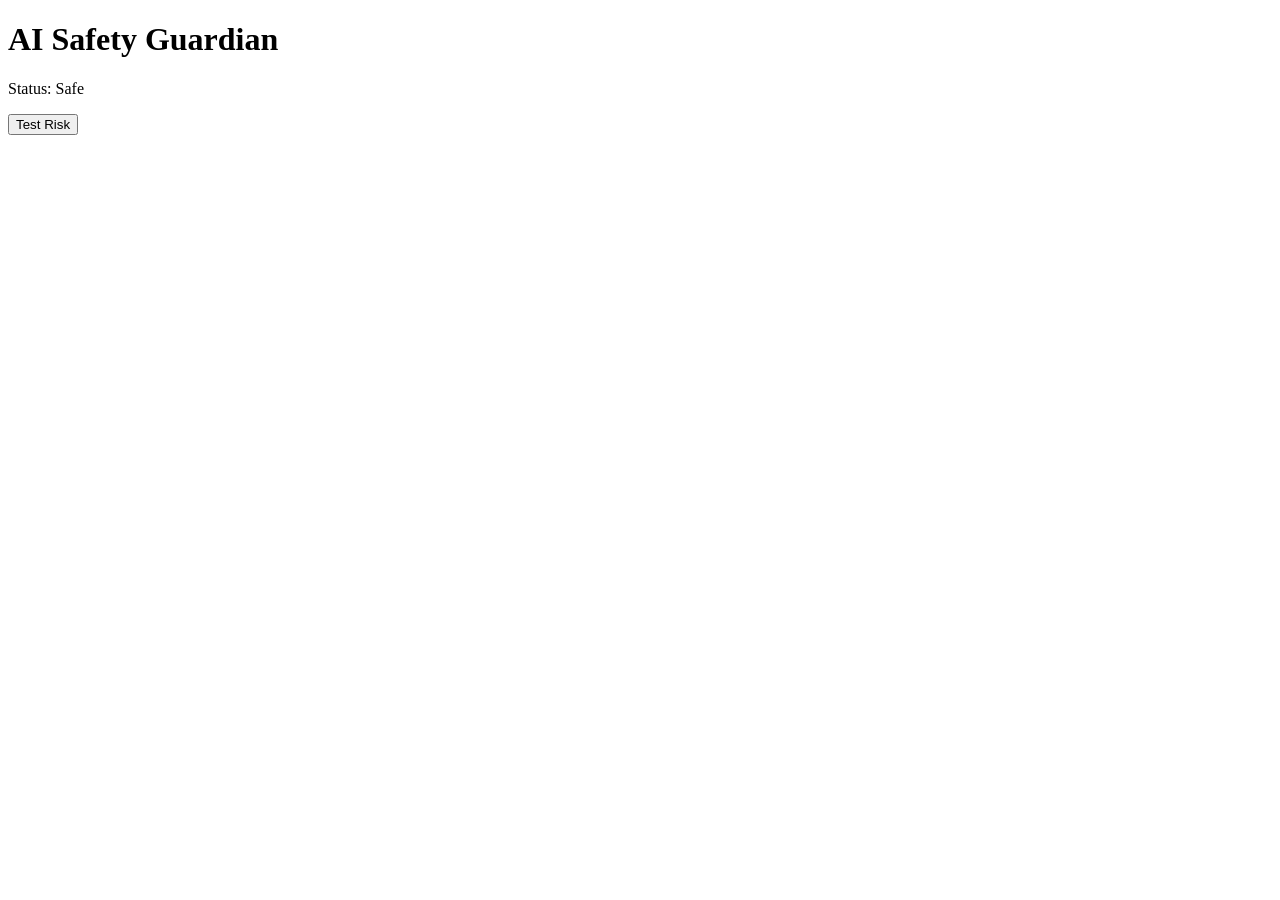
==== frontend/templates/index.html @ c12052d2 "add front HTML, scripts.js" ====
<!DOCTYPE html>
<html lang="en">
<head>
  <meta charset="UTF-8">
  <meta name="viewport" content="width=device-width, initial-scale=1.0">
  <title>AI Safety Guardian</title>
</head>
<body>

  <h1>AI Safety Guardian</h1>

   <!-- This shows teh status -->
   <p>Status: <span id="status">Safe</span></p>

   <!-- This button simulates a risk -->
   <button onclick="triggerAlert()">Test Risk</button>

   <!-- This is the alarm sound => script.js -->

   <!-- This loads JS -->
   <script> src=/static/script.js</script>

</body>
</html>
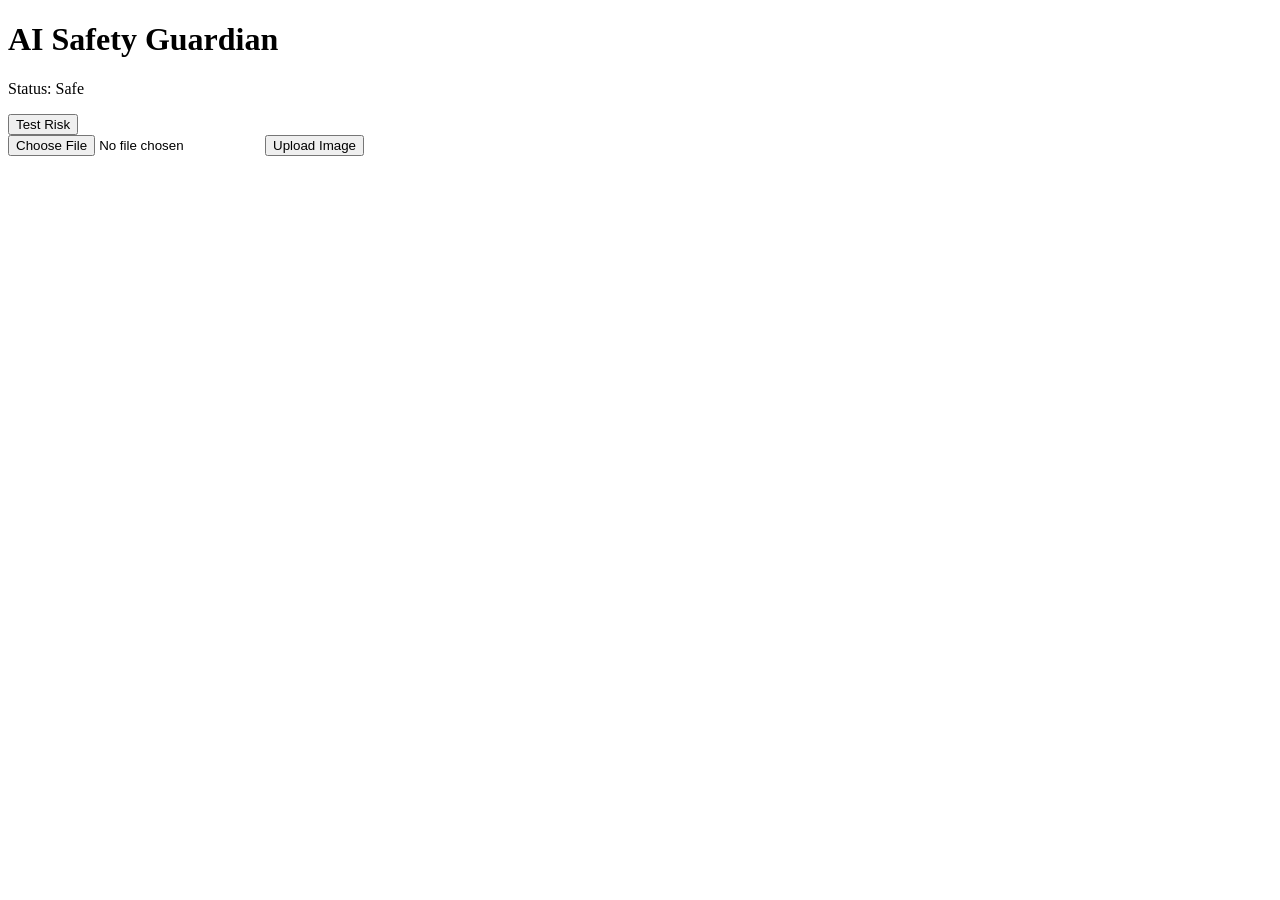
==== commit 30a3781e: "add new comand app.py route img and install open_cv" ====
--- a/frontend/templates/index.html
+++ b/frontend/templates/index.html
@@ -3,22 +3,45 @@
 <head>
   <meta charset="UTF-8">
   <meta name="viewport" content="width=device-width, initial-scale=1.0">
+
   <title>AI Safety Guardian</title>
+
+   <!-- Load CSS -->
+  <link rel="stylesheet" href="/static/style.css">
+
+  <!-- favicon -->
+  <link rel="icon" href="/static/favicon.ico">
 </head>
 <body>
 
-  <h1>AI Safety Guardian</h1>
+    <div class="container">
+      <h1>AI Safety Guardian</h1>
 
-   <!-- This shows teh status -->
-   <p>Status: <span id="status">Safe</span></p>
+      <!-- This shows teh status -->
+      <p>Status: <span id="status">Safe</span></p>
 
-   <!-- This button simulates a risk -->
-   <button onclick="triggerAlert()">Test Risk</button>
+      <!-- This button simulates a risk -->
+      <button onclick="triggerAlert()">Test Risk</button>
+
+      <!-- Upload image -->
+
+      <!-- Upload image -->
+      <form action="/upload" method="post" enctype="multipart/form-data">
+          <input type="file" name="image">
+          <button type="submit">Upload Image</button>
+      </form>
+
+    </div>
+
+
+
 
    <!-- This is the alarm sound => script.js -->
 
    <!-- This loads JS -->
-   <script> src=/static/script.js</script>
+   <script src="/static/script.js"></script>
+
+
 
 </body>
 </html>
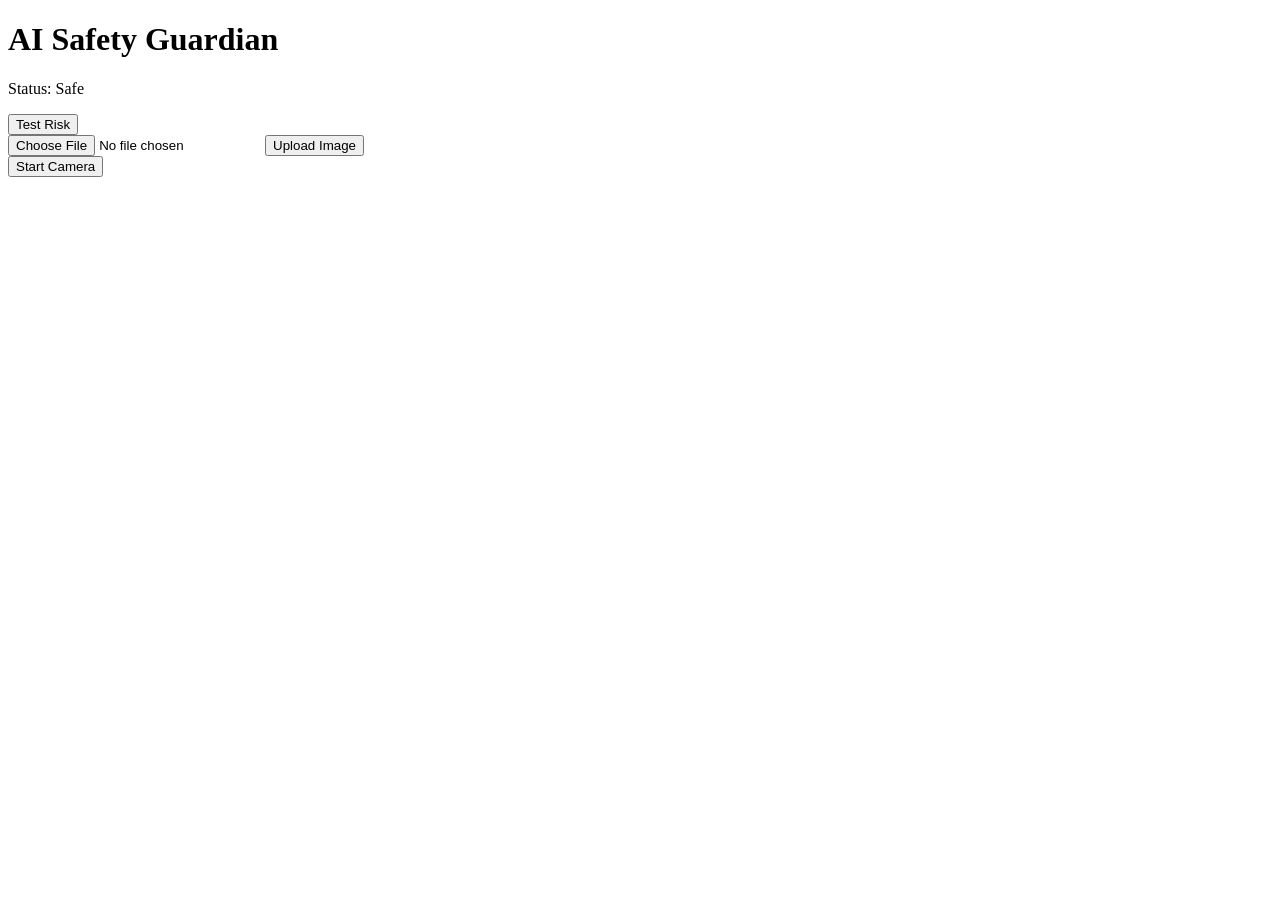
==== commit 48f22851: "add butom start and stop webcan" ====
--- a/frontend/templates/index.html
+++ b/frontend/templates/index.html
@@ -31,6 +31,10 @@
           <button type="submit">Upload Image</button>
       </form>
 
+      <a href="/camera">
+      <button>Start Camera</button>
+      </a>
+
     </div>
 
 
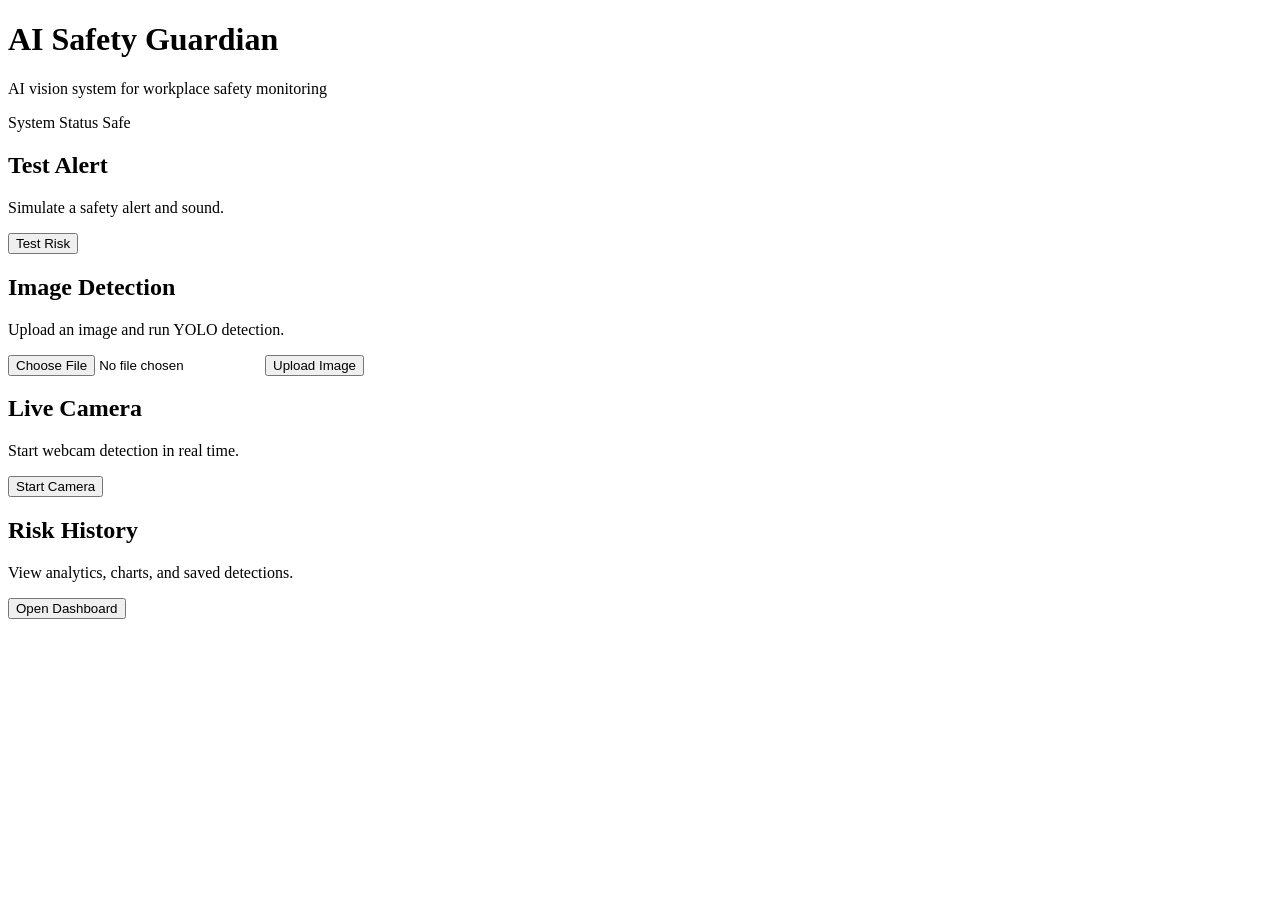
==== commit f843f685: "ajusts web index, camera and style" ====
--- a/frontend/templates/index.html
+++ b/frontend/templates/index.html
@@ -1,51 +1,84 @@
 <!DOCTYPE html>
 <html lang="en">
+
 <head>
   <meta charset="UTF-8">
   <meta name="viewport" content="width=device-width, initial-scale=1.0">
 
   <title>AI Safety Guardian</title>
 
-   <!-- Load CSS -->
+  <!-- Load CSS -->
   <link rel="stylesheet" href="/static/style.css">
 
-  <!-- favicon -->
+  <!-- Favicon -->
   <link rel="icon" href="/static/favicon.ico">
 </head>
+
 <body>
 
-    <div class="container">
+  <!-- Main page card -->
+  <div class="home-container">
+
+    <!-- Header -->
+    <div class="home-header">
       <h1>AI Safety Guardian</h1>
+      <p class="subtitle">AI vision system for workplace safety monitoring</p>
+    </div>
 
-      <!-- This shows teh status -->
-      <p>Status: <span id="status">Safe</span></p>
+    <!-- Status card -->
+    <div class="status-card">
+      <span class="status-label">System Status</span>
+      <span id="status" class="status-safe">Safe</span>
+    </div>
 
-      <!-- This button simulates a risk -->
-      <button onclick="triggerAlert()">Test Risk</button>
+    <!-- Action cards -->
+    <div class="action-grid">
+
+      <!-- Test alarm -->
+      <div class="action-card">
+        <h2>Test Alert</h2>
+        <p>Simulate a safety alert and sound.</p>
+        <button onclick="triggerAlert()">Test Risk</button>
+      </div>
 
       <!-- Upload image -->
+      <div class="action-card">
+        <h2>Image Detection</h2>
+        <p>Upload an image and run YOLO detection.</p>
 
-      <!-- Upload image -->
-      <form action="/upload" method="post" enctype="multipart/form-data">
-          <input type="file" name="image">
+        <form action="/upload" method="post" enctype="multipart/form-data">
+          <input type="file" name="image" required>
           <button type="submit">Upload Image</button>
-      </form>
+        </form>
+      </div>
 
-      <a href="/camera">
-      <button>Start Camera</button>
-      </a>
+      <!-- Live camera -->
+      <div class="action-card">
+        <h2>Live Camera</h2>
+        <p>Start webcam detection in real time.</p>
+
+        <a href="/camera">
+          <button>Start Camera</button>
+        </a>
+      </div>
+
+      <!-- History -->
+      <div class="action-card">
+        <h2>Risk History</h2>
+        <p>View analytics, charts, and saved detections.</p>
+
+        <a href="/history">
+          <button>Open Dashboard</button>
+        </a>
+      </div>
 
     </div>
 
+  </div>
 
-
-
-   <!-- This is the alarm sound => script.js -->
-
-   <!-- This loads JS -->
-   <script src="/static/script.js"></script>
-
-
+  <!-- Load JavaScript -->
+  <script src="/static/script.js"></script>
 
 </body>
+
 </html>
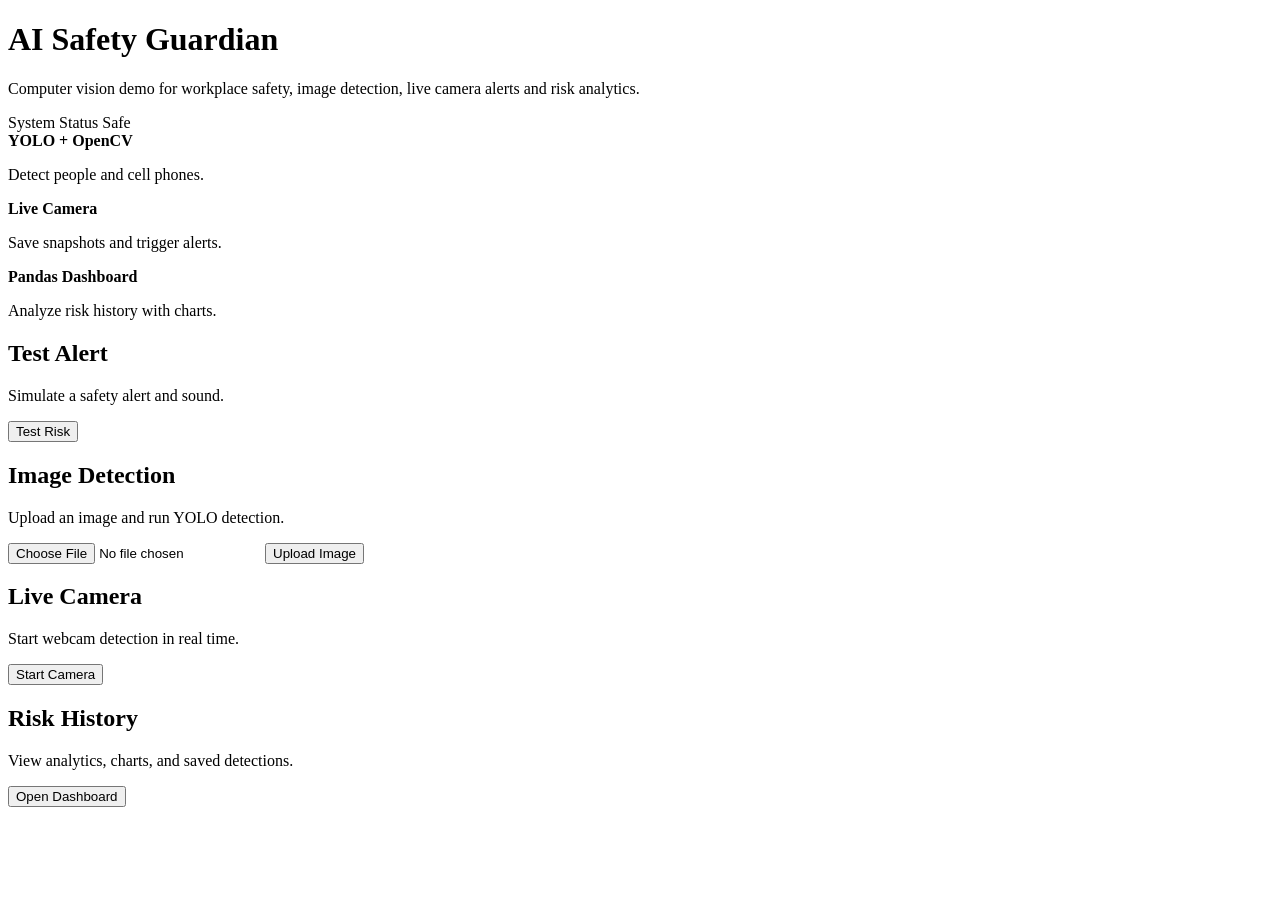
==== commit 837ca51d: "Improve dashboard and home page layout" ====
--- a/frontend/templates/index.html
+++ b/frontend/templates/index.html
@@ -22,13 +22,38 @@
     <!-- Header -->
     <div class="home-header">
       <h1>AI Safety Guardian</h1>
-      <p class="subtitle">AI vision system for workplace safety monitoring</p>
+      <p class="subtitle">
+        Computer vision demo for workplace safety, image detection, live camera alerts and risk analytics.
+      </p>
     </div>
 
     <!-- Status card -->
     <div class="status-card">
       <span class="status-label">System Status</span>
       <span id="status" class="status-safe">Safe</span>
+    </div>
+
+    <!-- Project summary -->
+    <div class="summary-grid">
+
+      <!-- Computer vision summary -->
+      <div>
+        <strong>YOLO + OpenCV</strong>
+        <p>Detect people and cell phones.</p>
+      </div>
+
+      <!-- Live camera summary -->
+      <div>
+        <strong>Live Camera</strong>
+        <p>Save snapshots and trigger alerts.</p>
+      </div>
+
+      <!-- Dashboard summary -->
+      <div>
+        <strong>Pandas Dashboard</strong>
+        <p>Analyze risk history with charts.</p>
+      </div>
+
     </div>
 
     <!-- Action cards -->
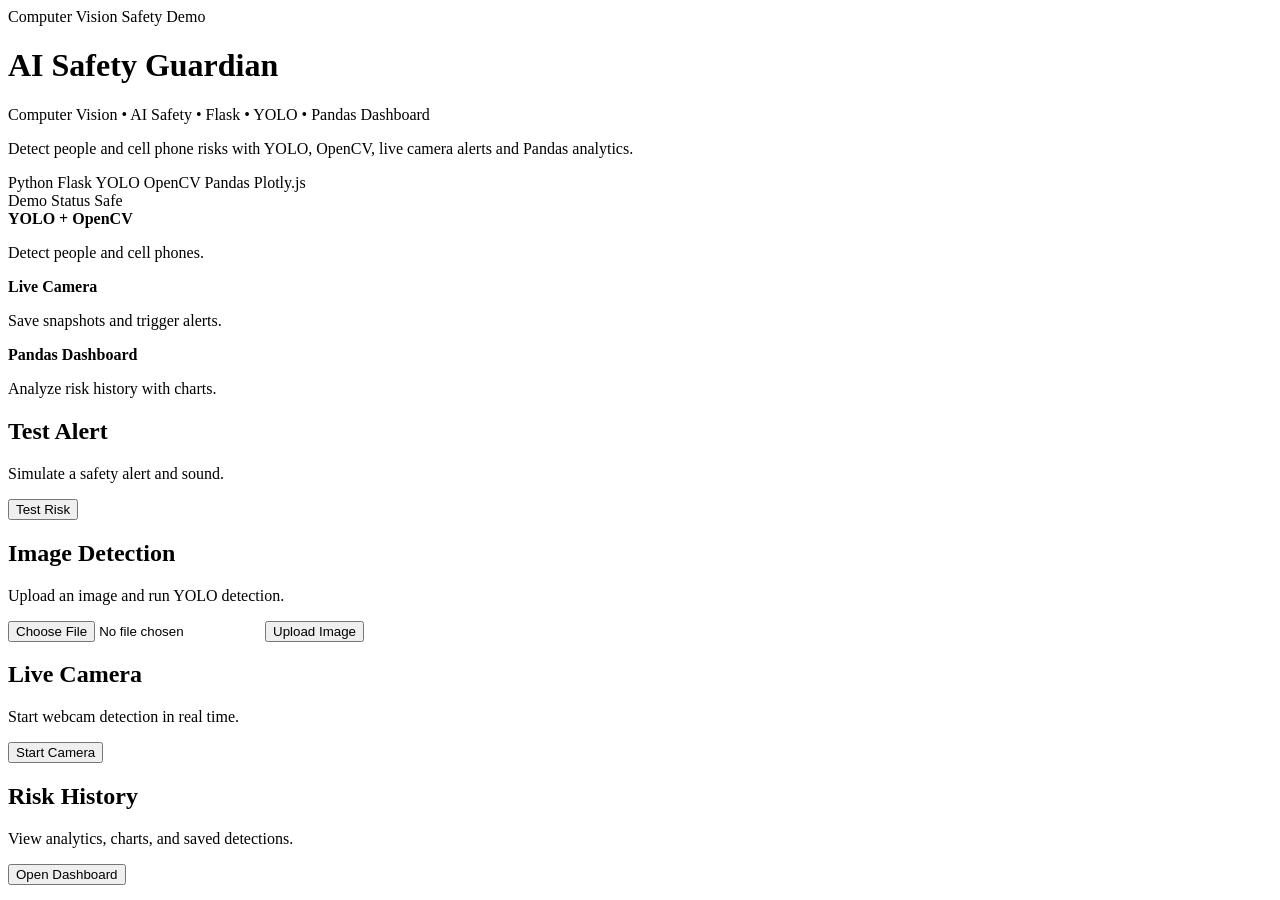
==== commit 4ef5eaef: "Improve home page visual effects" ====
--- a/frontend/templates/index.html
+++ b/frontend/templates/index.html
@@ -21,15 +21,41 @@
 
     <!-- Header -->
     <div class="home-header">
+
+      <!-- Project badge -->
+      <span class="project-badge">Computer Vision Safety Demo</span>
+
+      <!-- Main title -->
       <h1>AI Safety Guardian</h1>
+
+      <!-- Typing effect text -->
+      <div class="typing-line">
+        <span>Computer Vision • AI Safety • Flask • YOLO • Pandas Dashboard</span>
+      </div>
+
+      <!-- Main subtitle -->
       <p class="subtitle">
-        Computer vision demo for workplace safety, image detection, live camera alerts and risk analytics.
+        Detect people and cell phone risks with YOLO, OpenCV, live camera alerts and Pandas analytics.
       </p>
+
+      <!-- Header accent line -->
+      <div class="header-accent"></div>
+
+            <!-- Technology badges -->
+      <div class="tech-badges">
+        <span>Python</span>
+        <span>Flask</span>
+        <span>YOLO</span>
+        <span>OpenCV</span>
+        <span>Pandas</span>
+        <span>Plotly.js</span>
+      </div>
+
     </div>
 
     <!-- Status card -->
     <div class="status-card">
-      <span class="status-label">System Status</span>
+      <span class="status-label">Demo Status</span>
       <span id="status" class="status-safe">Safe</span>
     </div>
 
